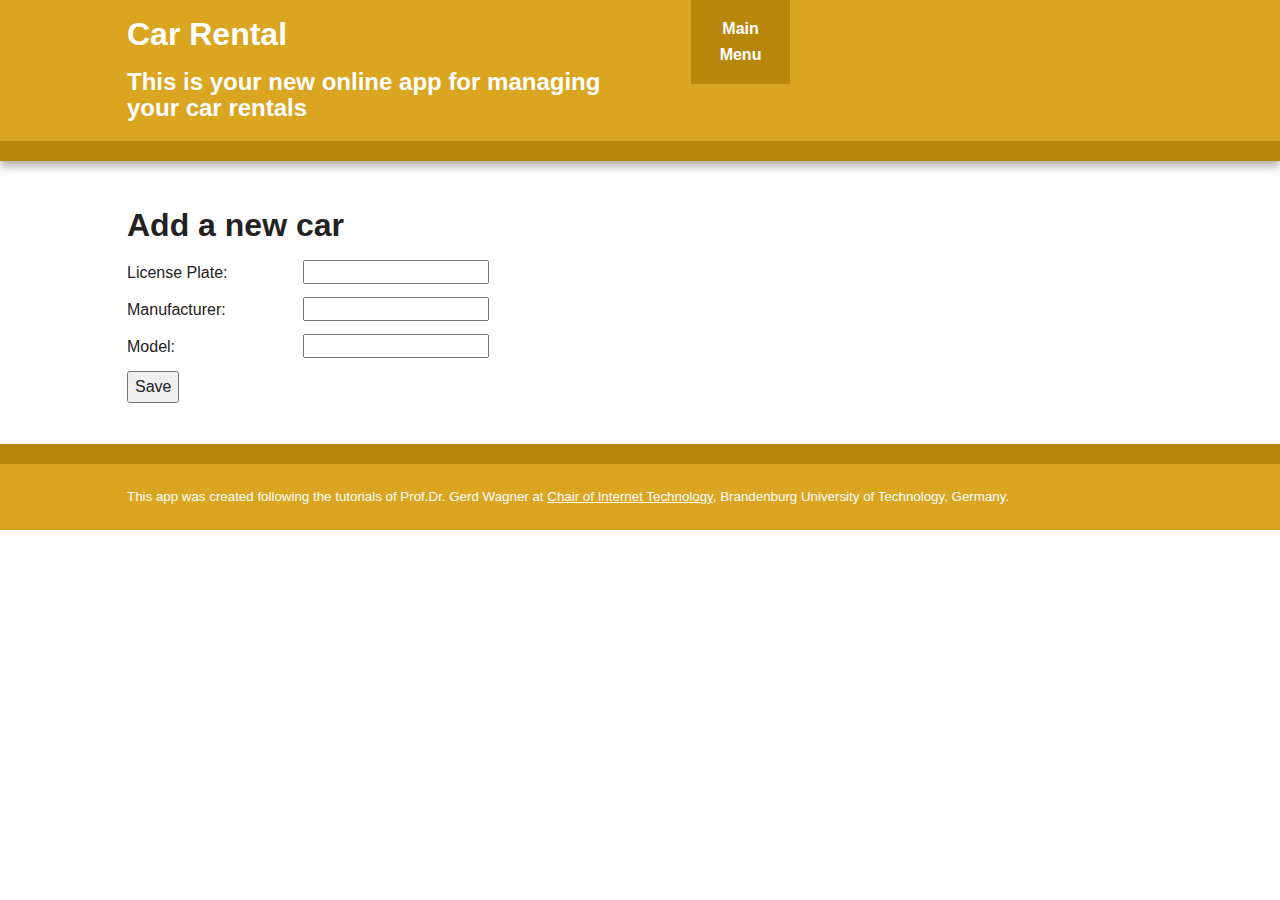
==== public/createCar.html @ cb8cd924 "a lot of things" ====
<!DOCTYPE html>
<html>
  <head>
    <meta charset="utf-8">
    <title>Handle your Car Rental</title>
    <meta name="description" content="A plain JS app with subtyping and inheritance in class hierarchiess.">
    <meta name="viewport" content="width=device-width, initial-scale=1">

        <!-- Firebase SDK snippet -->
    <script src="/__/firebase/7.14.5/firebase-app.js"></script>
    <script src="/__/firebase/7.14.5/firebase-firestore.js"></script>
    <!-- Initialize Firebase -->
    <script src="/__/firebase/init.js"></script>

     <link rel="stylesheet" href="css/normalize.min.css"/>
     <link rel="stylesheet" href="css/main.css"/>    
    
    <script src="src/c/initialize.js"></script>
    <script src="src/m/Car.js"></script>
    <script src="src/v/createCar.js"></script>
    <script>
      window.addEventListener("load", pl.v.createCar.setupUserInterface);
    </script>
    

</head>
<body>
  <header>
    <div class ="wrapper clearfix">
      <div class="title">    
        <h1>Car Rental</h1>
        <h2>This is your new online app for managing your car rentals</h2>
      </div>
      <nav>
        <ul>
          <li><a href="index.html">Main Menu</a></li>
        </ul>
      </nav>
    </div>
  </header>
  <main>
    <div class="wrapper clearfix">
      <h1>Add a new car</h1>
      <form>
        <div class="field">
           <label>License Plate: <input type="text" name="licensePlate" /></label>
        </div>
        <div class="field">
           <label>Manufacturer: <input type="text" name="manufacturer" /></label>
        </div>
        <div class="field">
          <label>Model: <input type="text" name="model" /></label>
       </div>
        <div class="button-group" style="width:10em;">
          <button type="submit" name="commit">Save</button>
        </div>
      </form>
    </div>
   </main>
 <footer>
    <div class="foot-content wrapper">
        This app was created following the tutorials of Prof.Dr. Gerd Wagner at
        <a href="https://www.b-tu.de/fg-internet-technologie/">Chair of Internet Technology</a>,
        Brandenburg University of Technology, Germany.
       </div>
   </footer>
</body>
</html>
---- public/css/main.css ----
/*! HTML5 Boilerplate v5.0 | MIT License | http://h5bp.com/ */

html {
    color: #222;
    font-size: 1em;
    line-height: 1.4;
}

::-moz-selection {
    background: #b3d4fc;
    text-shadow: none;
}

::selection {
    background: #b3d4fc;
    text-shadow: none;
}

hr {
    display: block;
    height: 1px;
    border: 0;
    border-top: 1px solid #ccc;
    margin: 1em 0;
    padding: 0;
}

audio,
canvas,
iframe,
img,
svg,
video {
    vertical-align: middle;
}

fieldset {
    border: 0;
    margin: 0;
    padding: 0;
}

textarea {
    resize: vertical;
}


/* ===== Initializr Styles ==================================================
   Author: Jonathan Verrecchia - verekia.com/initializr/responsive-template
   ========================================================================== */

body {
    font: 16px/26px Helvetica, Helvetica Neue, Arial;
}

.wrapper {
    width: 90%;
    margin: 0 5%;
}

/* ===================
    ALL: Theme
   =================== */
:root {  /* pseudo-class used for variable definitions */
    --light-bg-color: goldenrod;     /*  #f16529 */
    --dark-bg-color: darkgoldenrod;  /*  #e44d26 */
 /* --light-bg-color: forestgreen;
    --dark-bg-color: darkgreen;
  */
}

header {
    border-bottom: 20px solid var(--dark-bg-color);
}

footer {
    border-top: 20px solid var(--dark-bg-color);
}

header,
footer {
    background: var(--light-bg-color);
}

header .title {
    color: white;
}

/* ==============
    MOBILE: Menu
   ============== */

nav ul {
    margin: 0;
    padding: 0;
    list-style-type: none;
}
nav a {
    display: block;
    margin-bottom: 10px;
    padding: 15px 0;
    text-align: center;
    text-decoration: none;
    font-weight: bold;
    color: white;
    background: var(--dark-bg-color);
}
nav a:hover,
nav a:visited {
    color: white;
}
nav a:hover {
    text-decoration: underline;
}

header figure {
    display: none;
}
/* ==============
    MOBILE: Main
   ============== */
main {
    padding: 30px 0;
}
footer div.foot-content {
    color: white;
    padding: 20px 0;
}

/* ==========================================================================
   Author's custom styles
   ========================================================================== */
footer div.foot-content {
    font-size: smaller;
    /* margin: 2em auto; */
}
footer div.foot-content a {
    color: white;
}
table {
    border-collapse:collapse;
    margin: 1em 0;
}
table, td, th {
    border: 1px solid black;
    padding: 5px;
}
table th {
    background: aliceblue;
}

ul.menu {
    width: 20em;
    text-align: center;
    border: 1px solid black;
    padding: 8px;
    border-radius: 5px;
}
div.two-col-menu ul.menu {
    display: inline-block;
    vertical-align: top;
    margin: 0;
    margin-left: 3em;
}
ul.menu li {
    list-style: none;
    height: 1.5em;
    margin: 0.5em auto;
}
div.two-col-menu ul.menu > li {
    /* height: 1.5em; */
    margin-bottom: 0.5em;
}
ul.menu li button {
    width: 20em;
}
div.two-col-menu ul.menu button {
    width: 12em;
}

form :invalid {
    box-shadow: none;  /* neutralizing FF */
    outline: dotted red;
}
form > div  {
    margin-bottom: 0.7em;
}
form > div.multi-sel  {
    margin-bottom: 3.5em;
}
form > div > label {
    display: block;     /* by default, one labeled control per line*/
    position: relative;
    margin: 0 0 5px 0;
    width: 40em;
}
form > div.field-group > label {
    display: inline-block;
}
form > div > label > input[type="text"],
  form > div > label > textarea,
  form > div > label > input[type="checkbox"],
  form > div > label > select,
  form > div > label > div.MultiChoiceWidget,
  form > div > label > output {
    position: absolute;
    left: 11em;
}
/* the height of multi-line elements must be limited */
form > div.select-many {
    height: 6em;
}
form > div.widget {
    height: 11em;
}

form > div > button {
    margin-right: 0.5em;
}

form > fieldset {
    margin-bottom: 1em;
}
form > fieldset > label {
    margin-right: 1em;
}
form > fieldset > label > input[type="radio"],
form > fieldset > label > input[type="checkbox"] {
    margin-right: 0.5em;
}

/*  Multiple Choice Widget */
form div.MultiChoiceWidget {
    outline: solid grey 1px;
    padding: 5px;
    max-width: 30em;
    max-height: 10em;  /* of the widget container */
}
form div.MultiChoiceWidget > ul {
    padding-left: 8px;
    margin-top: 0;
    list-style-type:none;
}
form div.MultiChoiceWidget > ul > li {
    width: 100%;
    clear: right;
}
form div.MultiChoiceWidget > ul > li > button {
    float: right;
    margin-left: 0.5em;
    font-size: 70%;
    /* vertical-align: middle; */
}
form div.MultiChoiceWidget > ul > li.removed {
    color: red;
    text-decoration: line-through;
}
form div.MultiChoiceWidget > ul > li.added {
    color: green;
}



/* ==========================================================================
   Media Queries
   ========================================================================== */

@media only screen and (min-width: 480px) {

    /* ====================
        INTERMEDIATE: Menu
       ==================== */
    nav a {
        float: left;
        width: 5em;
        margin: 0 1.7%;
        padding: 1em 2%;
    }
    nav li:first-child a {
        margin-left: 0;
    }
    nav li:last-child a {
        margin-right: 0;
    }
}

@media only screen and (min-width: 768px) {

/* ====================
   WIDE: CSS3 Effects
   ==================== */
   header {
       box-shadow: 0 5px 10px #aaa;
   }
/* ============
   WIDE: header
   ============ */
   header figure {
       display: block;
       float: right;
   }
    header figure img {
        width: 70px;
    }
   header .title {
       width: 50%;
       float: left;
   }
   nav {
       float: right;
       width: 45%;
   }
/* ============
   WIDE: Main
   ============ */

}

@media only screen and (min-width: 1140px) {

/* ===============
    Maximal Width
   =============== */
    header figure img {
        width: 100px;
    }

    .wrapper {
        width: 1026px; /* 1140px - 10% for margins */
        margin: 0 auto;
    }
}

/* ==========================================================================
   Helper classes
   ========================================================================== */

.hidden {
    display: none !important;
    visibility: hidden;
}

.visuallyhidden {
    border: 0;
    clip: rect(0 0 0 0);
    height: 1px;
    margin: -1px;
    overflow: hidden;
    padding: 0;
    position: absolute;
    width: 1px;
}

.visuallyhidden.focusable:active,
.visuallyhidden.focusable:focus {
    clip: auto;
    height: auto;
    margin: 0;
    overflow: visible;
    position: static;
    width: auto;
}

.invisible {
    visibility: hidden;
}

.clearfix:before,
.clearfix:after {
    content: " ";
    display: table;
}
.clearfix:after {
    clear: both;
}

/* ==========================================================================
   Print styles
   ========================================================================== */

@media print {
    *,
    *:before,
    *:after {
        background: transparent !important;
        color: #000 !important;
        box-shadow: none !important;
        text-shadow: none !important;
    }
    a,
    a:visited {
        text-decoration: underline;
    }
    a[href]:after {
        content: " (" attr(href) ")";
    }
    abbr[title]:after {
        content: " (" attr(title) ")";
    }
    a[href^="#"]:after,
    a[href^="javascript:"]:after {
        content: "";
    }
    pre,
    blockquote {
        border: 1px solid #999;
        page-break-inside: avoid;
    }
    thead {
        display: table-header-group;
    }
    tr,
    img {
        page-break-inside: avoid;
    }
    img {
        max-width: 100% !important;
    }
    p,
    h2,
    h3 {
        orphans: 3;
        widows: 3;
    }
    h2,
    h3 {
        page-break-after: avoid;
    }
}

#Car-R,#Car-C, #Car-U, #Car-D{
    display: none;
}
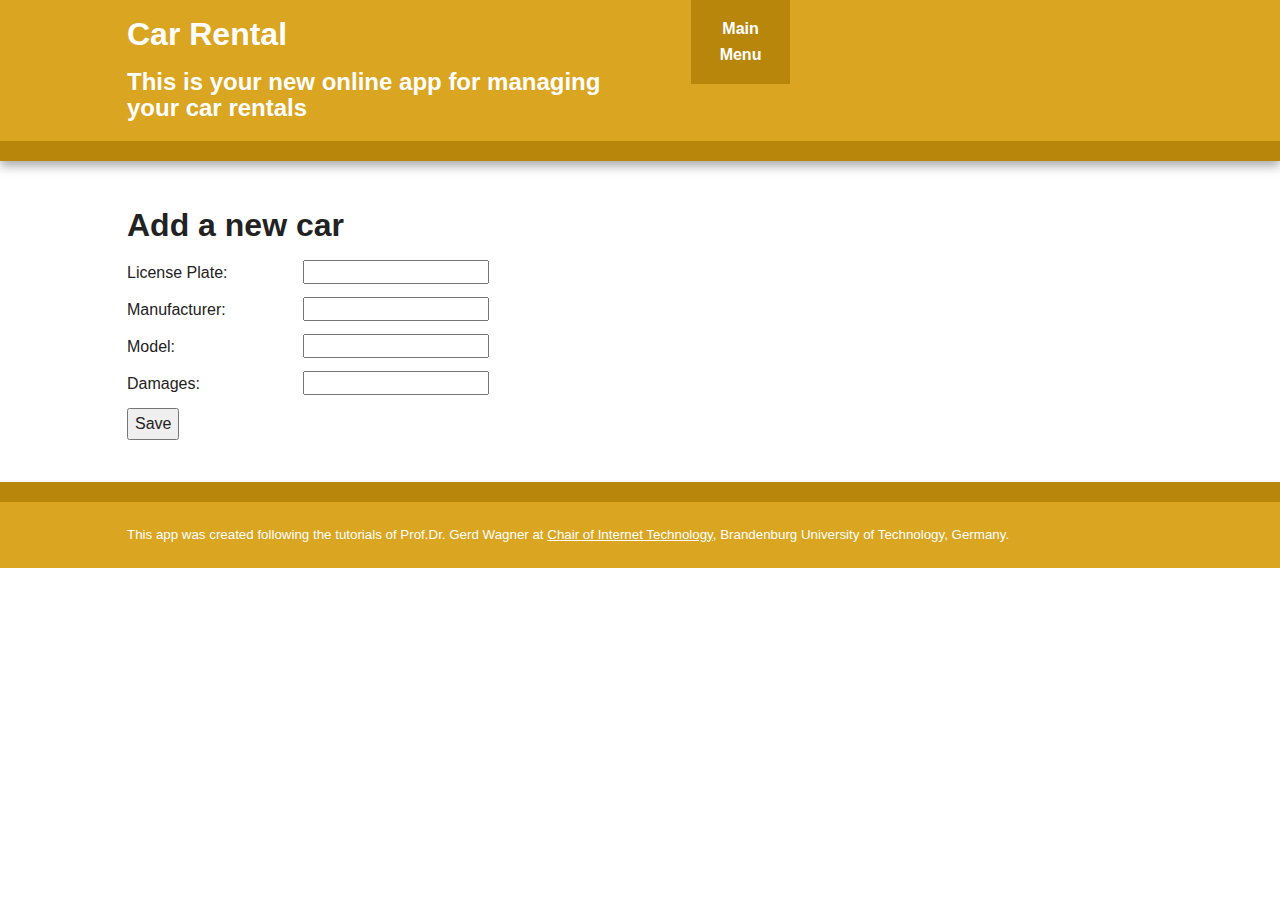
==== commit 98b97d75: "bugfixes" ====
--- a/public/createCar.html
+++ b/public/createCar.html
@@ -41,16 +41,19 @@
   <main>
     <div class="wrapper clearfix">
       <h1>Add a new car</h1>
-      <form>
-        <div class="field">
-           <label>License Plate: <input type="text" name="licensePlate" /></label>
+      <form id="Car">
+        <div>
+          <label>License Plate: <input type="text" name="licensePlate" /></label>
         </div>
-        <div class="field">
+        <div>
            <label>Manufacturer: <input type="text" name="manufacturer" /></label>
         </div>
-        <div class="field">
+        <div>
           <label>Model: <input type="text" name="model" /></label>
-       </div>
+        </div>
+        <div>
+          <label>Damages: <input type="text" name="damages" /></label>
+        </div>
         <div class="button-group" style="width:10em;">
           <button type="submit" name="commit">Save</button>
         </div>
